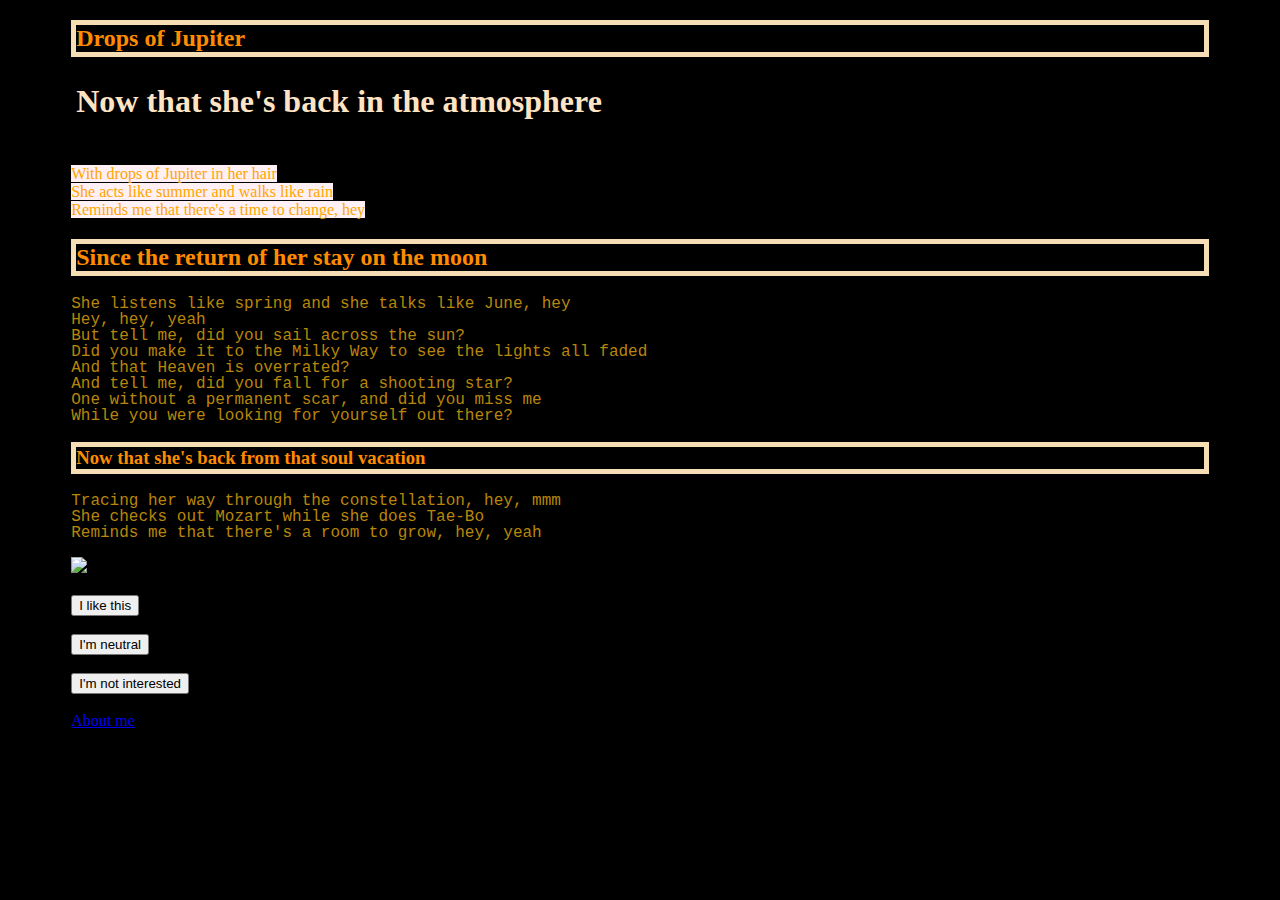
==== Course/index/index.html @ 94ff5991 "Add files via upload" ====
<!DOCTYPE html>
<html>
<head>
    <title>Course</title>
    <link rel="stylesheet" type="text/css" href="../styles/index.css">
</head>
<body>
<div class="container">
<div class="box-1">

<header>
    <h2> Drops of Jupiter </h2>
</header>

<main>
        <section>
            <p> 
                <h1>Now that she's back in the atmosphere</h1><br> 
<element id="green-background"> 
    With drops of Jupiter in her hair<br>
    She acts like summer and walks like rain<br>
    Reminds me that there's a time to change, hey<br>
</element>
    </p>
            <h2> Since the return of her stay on the moon </h2>                <p> She listens like spring and she talks like June, hey<br>
    Hey, hey, yeah<br>
    But tell me, did you sail across the sun?<br>
    Did you make it to the Milky Way to see the lights all faded<br>
    And that Heaven is overrated?<br>
    And tell me, did you fall for a shooting star?<br>
    One without a permanent scar, and did you miss me<br>
    While you were looking for yourself out there? </p>

    <h3>Now that she's back from that soul vacation</h3>
    <p>Tracing her way through the constellation, hey, mmm<br>
    She checks out Mozart while she does Tae-Bo<br>
    Reminds me that there's a room to grow, hey, yeah </p>

    </section>
   
</main>

<footer>
    <img src="https://images0.persgroep.net/rcs/QZUoj72-iF9Osnt0D-ti_CnhlzY/diocontent/180378850/_fitwidth/763?appId=93a17a8fd81db0de025c8abd1cca1279&quality=0.8"
    width="500"
    height="auto"/>
<br>
<br>
        <button> I like this </button> <br>
<br>
        <button> I'm neutral </button> <br>
<br>
        <button> I'm not interested </button> <br>
<br>
    <a href="../about/about.html">About me</a>
</footer>

    </div>
    </div>
</body>
</html>
---- Course/styles/index.css ----
body {
  background-color: black;
  color: bisque;
}
h1 {
  color: bisque;
  border: 5px solid black;
}
h2 {
  color: darkorange;
  border: wheat 5px solid;
}
h3 {
  color: darkorange;
  border: wheat 5px solid;
}
#green-background {
  color: orange;
  background-color: lavenderblush;
}
p {
  font-family: "Courier New", Courier, monospace;
  font-weight: inherit;
  color: darkgoldenrod;
  line-height: 1em;
}

.container {
  width: 90%;
  margin: auto;
}
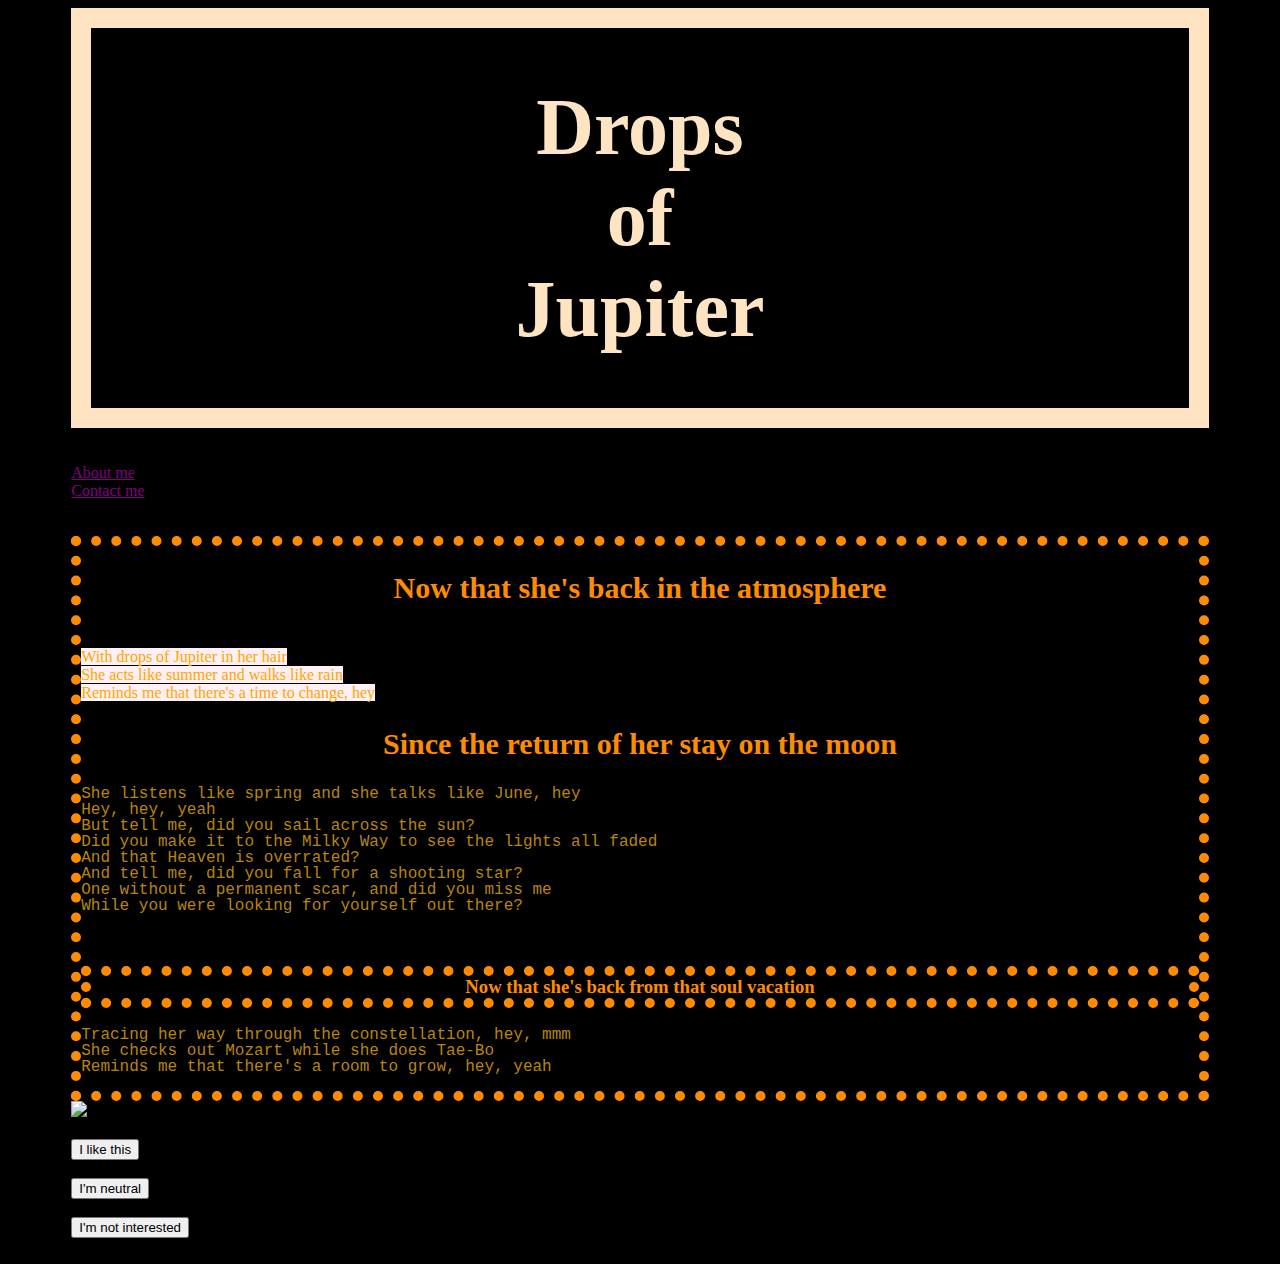
==== commit 35110b35: "Add files via upload" ====
--- a/Course/index/index.html
+++ b/Course/index/index.html
@@ -3,26 +3,34 @@
 <head>
     <title>Course</title>
     <link rel="stylesheet" type="text/css" href="../styles/index.css">
+    <meta name="viewport" content="width=device-width, initial-scale=1.0">
 </head>
 <body>
 <div class="container">
 <div class="box-1">
 
+
 <header>
-    <h2> Drops of Jupiter </h2>
+    <h1> Drops<br> of<br> Jupiter </h1>
 </header>
-
+<br>
+<br>
+<a href="../about/about.html">About me</a> <br>
+<a href="../contact/contact.html">Contact me</a> <br>
+<br>
+<br>
 <main>
         <section>
             <p> 
-                <h1>Now that she's back in the atmosphere</h1><br> 
+                <h2>Now that she's back in the atmosphere</h2><br> 
 <element id="green-background"> 
     With drops of Jupiter in her hair<br>
     She acts like summer and walks like rain<br>
     Reminds me that there's a time to change, hey<br>
 </element>
     </p>
-            <h2> Since the return of her stay on the moon </h2>                <p> She listens like spring and she talks like June, hey<br>
+            <h2> Since the return of her stay on the moon </h2>                
+            <p> She listens like spring and she talks like June, hey<br>
     Hey, hey, yeah<br>
     But tell me, did you sail across the sun?<br>
     Did you make it to the Milky Way to see the lights all faded<br>
@@ -30,8 +38,8 @@
     And tell me, did you fall for a shooting star?<br>
     One without a permanent scar, and did you miss me<br>
     While you were looking for yourself out there? </p>
-
-    <h3>Now that she's back from that soul vacation</h3>
+<br>
+    <h3>Now that she's back from that soul vacation<br></h3>
     <p>Tracing her way through the constellation, hey, mmm<br>
     She checks out Mozart while she does Tae-Bo<br>
     Reminds me that there's a room to grow, hey, yeah </p>
@@ -39,6 +47,7 @@
     </section>
    
 </main>
+
 
 <footer>
     <img src="https://images0.persgroep.net/rcs/QZUoj72-iF9Osnt0D-ti_CnhlzY/diocontent/180378850/_fitwidth/763?appId=93a17a8fd81db0de025c8abd1cca1279&quality=0.8"
@@ -52,7 +61,6 @@
 <br>
         <button> I'm not interested </button> <br>
 <br>
-    <a href="../about/about.html">About me</a>
 </footer>
 
     </div>
--- a/Course/styles/index.css
+++ b/Course/styles/index.css
@@ -1,22 +1,47 @@
+main {
+  margin: auto;
+  border: 10px dotted darkorange;
+}
+header {
+  margin: auto;
+  border: 20px solid bisque;
+  text-align: center;
+  font-size: 40px;
+}
 body {
   background-color: black;
   color: bisque;
 }
 h1 {
   color: bisque;
-  border: 5px solid black;
 }
+
 h2 {
   color: darkorange;
-  border: wheat 5px solid;
+  text-align: center;
+  text-decoration: wavy;
+  font-size: 30px;
 }
+@media (min-width: 1000px) {
+  h2 {
+    font-size: 40px;
+  }
+}
+@media (min-width: 320px) {
+  h2 {
+    font-size: 30px;
+  }
+}
+
 h3 {
   color: darkorange;
-  border: wheat 5px solid;
+  border: darkorange 10px dotted;
+  text-align: center;
 }
 #green-background {
   color: orange;
   background-color: lavenderblush;
+  text-align: center;
 }
 p {
   font-family: "Courier New", Courier, monospace;
@@ -29,3 +54,23 @@
   width: 90%;
   margin: auto;
 }
+
+/* unvisited link */
+a:link {
+  color: purple;
+}
+
+/* visited link */
+a:visited {
+  color: hotpink;
+}
+
+/* mouse over link */
+a:hover {
+  color: yellowgreen;
+}
+
+/* selected link */
+a:active {
+  color: coral;
+}
